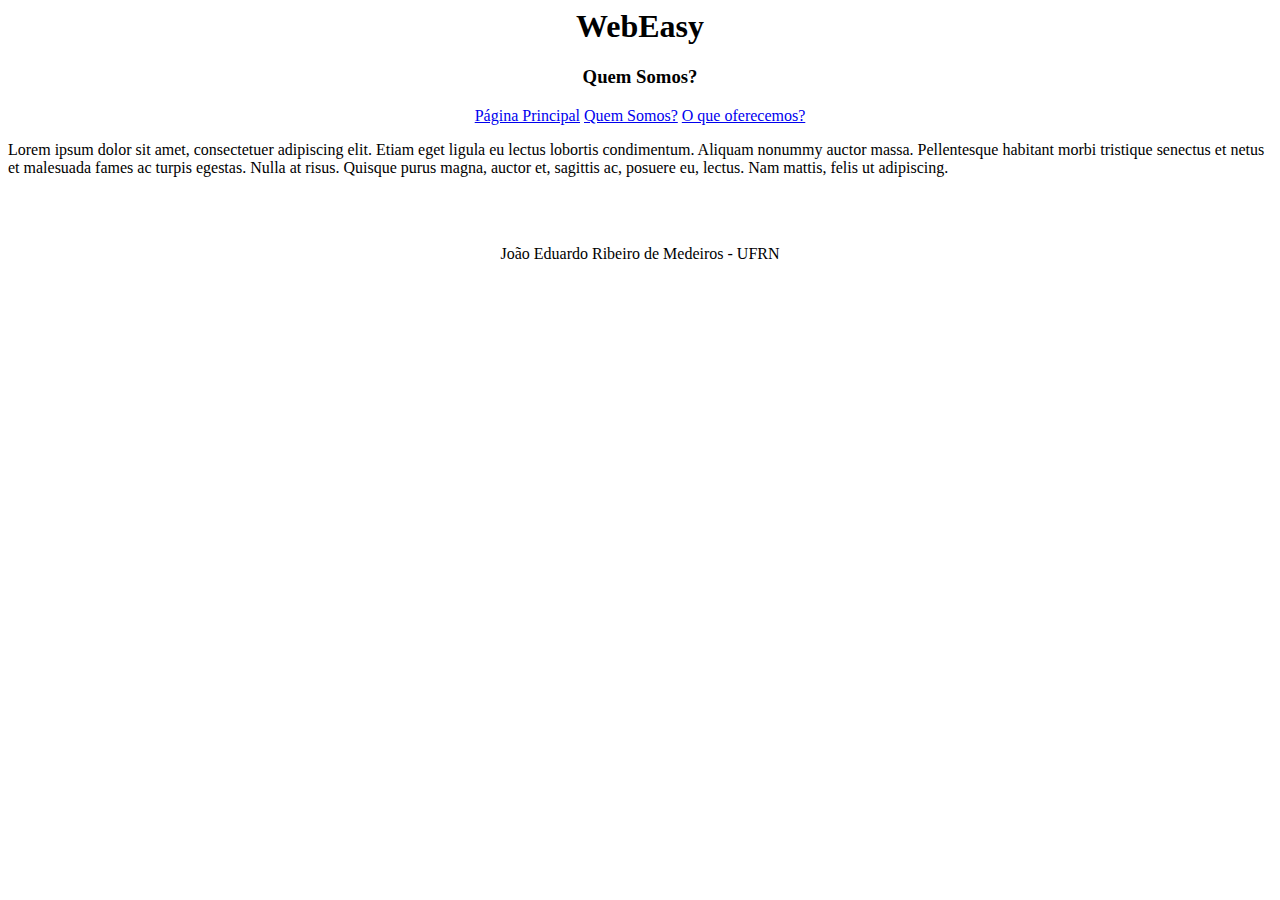
==== about.html @ 0426f3ba "Primeira Versão!" ====
<html>
<head>
	<title>Quem Somos? - WebEasy</title>
	<meta http-equiv="Content-Type" content="text/html; charset=utf-8" />
</head>
<body>
	<center>
		<h1>WebEasy</h1>
		<h3>Quem Somos?</h3>
		<div>
			<p>
				<a href="index.html">Página Principal</a>	
				<a href="about.html">Quem Somos?</a>	
				<a href="conteudo.html">O que oferecemos? </a>
			</p>
		</div>
	</center>
	<p>Lorem ipsum dolor sit amet, consectetuer adipiscing elit. Etiam eget ligula eu lectus lobortis condimentum. Aliquam nonummy auctor massa. Pellentesque habitant morbi tristique senectus et netus et malesuada fames ac turpis egestas. Nulla at risus. Quisque purus magna, auctor et, sagittis ac, posuere eu, lectus. Nam mattis, felis ut adipiscing.</p>
	<br />
	<br />
	<center><p>João Eduardo Ribeiro de Medeiros - UFRN</p></center>
</body>
</html>
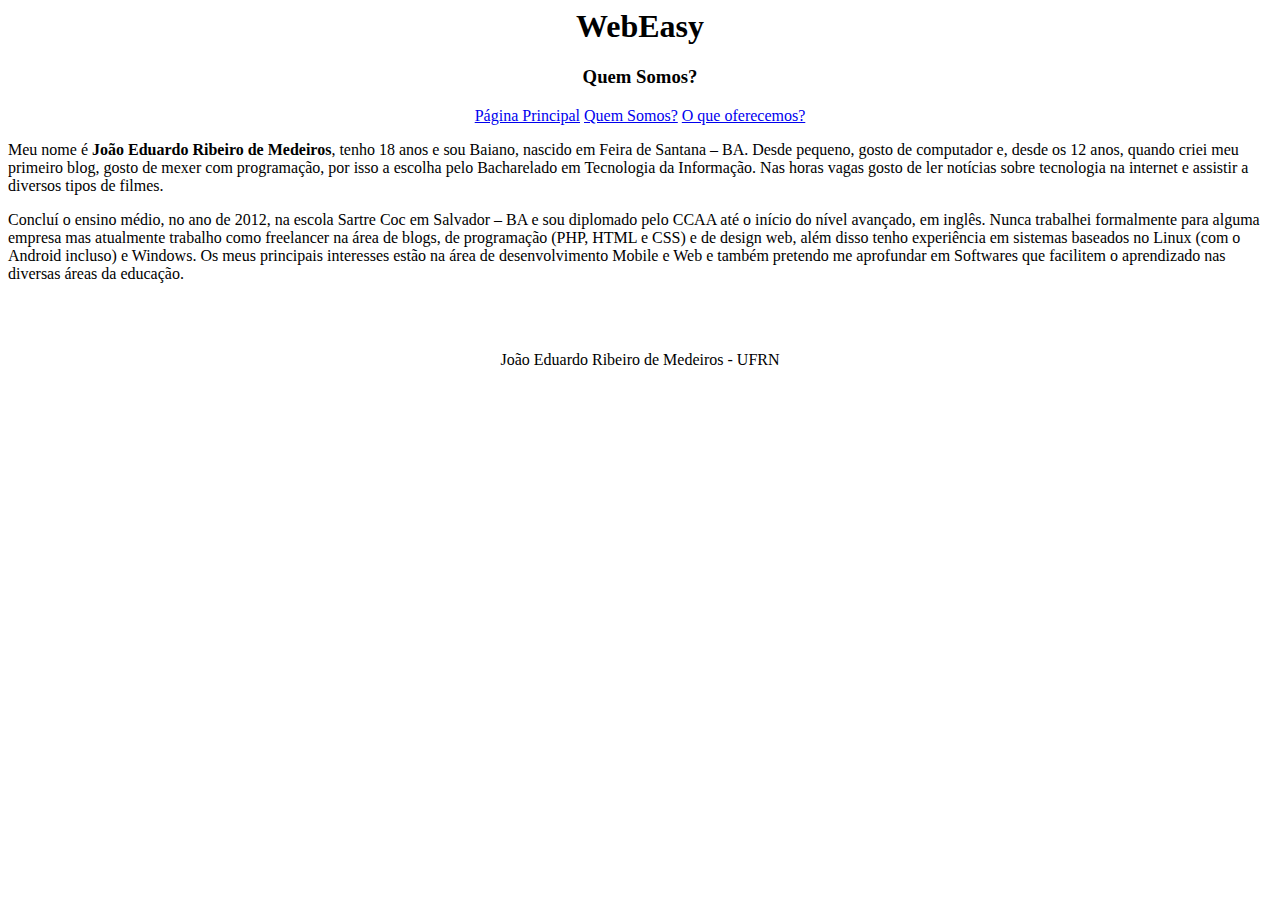
==== commit 356a9d09: "Mudado texto de sobre!" ====
--- a/about.html
+++ b/about.html
@@ -15,7 +15,9 @@
 			</p>
 		</div>
 	</center>
-	<p>Lorem ipsum dolor sit amet, consectetuer adipiscing elit. Etiam eget ligula eu lectus lobortis condimentum. Aliquam nonummy auctor massa. Pellentesque habitant morbi tristique senectus et netus et malesuada fames ac turpis egestas. Nulla at risus. Quisque purus magna, auctor et, sagittis ac, posuere eu, lectus. Nam mattis, felis ut adipiscing.</p>
+	<p>Meu nome é <b>João Eduardo Ribeiro de Medeiros</b>, tenho 18 anos e sou Baiano, nascido em Feira de Santana – BA. Desde pequeno, gosto de computador e, desde os 12 anos, quando criei meu primeiro blog, gosto de mexer com programação, por isso a escolha pelo Bacharelado em Tecnologia da Informação. Nas horas vagas gosto de ler notícias sobre tecnologia na internet e assistir a diversos tipos de filmes.</p>
+
+	<p>Concluí o ensino médio, no ano de 2012, na escola Sartre Coc em Salvador – BA e sou diplomado pelo CCAA até o início do nível avançado, em inglês. Nunca trabalhei formalmente para alguma empresa mas atualmente trabalho como freelancer na área de blogs, de programação (PHP, HTML e CSS) e de design web, além disso tenho experiência em sistemas baseados no Linux (com o Android incluso) e Windows. Os meus principais interesses estão na área de desenvolvimento Mobile e Web e também pretendo me aprofundar em Softwares que facilitem o aprendizado nas diversas áreas da educação.</p>
 	<br />
 	<br />
 	<center><p>João Eduardo Ribeiro de Medeiros - UFRN</p></center>
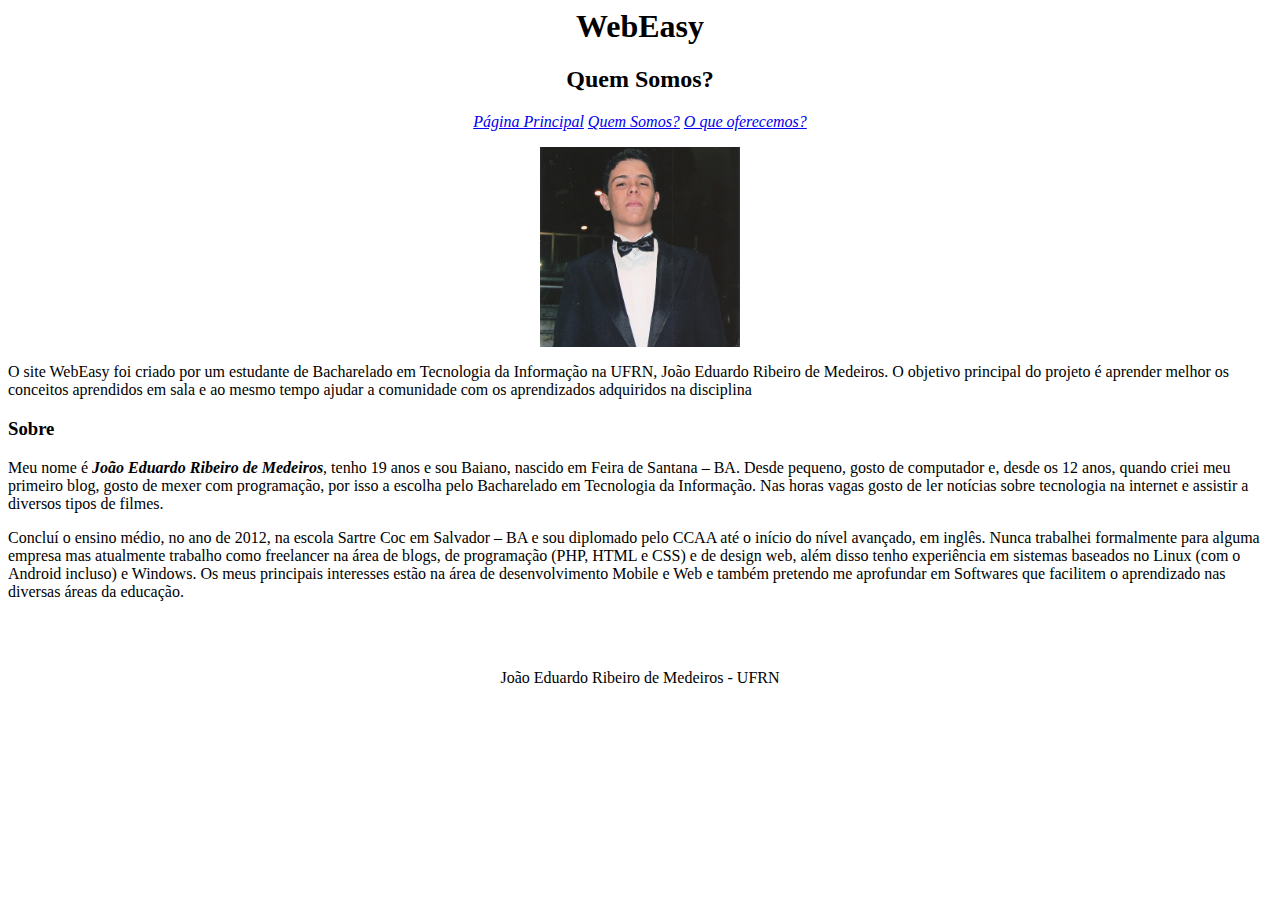
==== commit 83fd353e: "Versão do dia 12/02/2015" ====
--- a/about.html
+++ b/about.html
@@ -6,16 +6,20 @@
 <body>
 	<center>
 		<h1>WebEasy</h1>
-		<h3>Quem Somos?</h3>
-		<div>
+		<h2>Quem Somos?</h2>
+		<div id="menu">
 			<p>
-				<a href="index.html">Página Principal</a>	
+				<i><a href="index.html">Página Principal</a>	
 				<a href="about.html">Quem Somos?</a>	
-				<a href="conteudo.html">O que oferecemos? </a>
+				<a href="conteudo.html">O que oferecemos? </a></i>
 			</p>
 		</div>
 	</center>
-	<p>Meu nome é <b>João Eduardo Ribeiro de Medeiros</b>, tenho 18 anos e sou Baiano, nascido em Feira de Santana – BA. Desde pequeno, gosto de computador e, desde os 12 anos, quando criei meu primeiro blog, gosto de mexer com programação, por isso a escolha pelo Bacharelado em Tecnologia da Informação. Nas horas vagas gosto de ler notícias sobre tecnologia na internet e assistir a diversos tipos de filmes.</p>
+	<center><img src="imgs/joaomedeiros.jpg" width="200px" height="200px" /></center>
+	<p>O site WebEasy foi criado por um estudante de Bacharelado em Tecnologia da Informação na UFRN, João Eduardo Ribeiro de Medeiros. O objetivo principal do projeto é aprender melhor os conceitos aprendidos em sala e ao mesmo tempo ajudar a comunidade com os aprendizados adquiridos na disciplina</p>
+
+	<h3>Sobre</h3>
+	<p>Meu nome é <i><b>João Eduardo Ribeiro de Medeiros</b></i>, tenho 19 anos e sou Baiano, nascido em Feira de Santana – BA. Desde pequeno, gosto de computador e, desde os 12 anos, quando criei meu primeiro blog, gosto de mexer com programação, por isso a escolha pelo Bacharelado em Tecnologia da Informação. Nas horas vagas gosto de ler notícias sobre tecnologia na internet e assistir a diversos tipos de filmes.</p>
 
 	<p>Concluí o ensino médio, no ano de 2012, na escola Sartre Coc em Salvador – BA e sou diplomado pelo CCAA até o início do nível avançado, em inglês. Nunca trabalhei formalmente para alguma empresa mas atualmente trabalho como freelancer na área de blogs, de programação (PHP, HTML e CSS) e de design web, além disso tenho experiência em sistemas baseados no Linux (com o Android incluso) e Windows. Os meus principais interesses estão na área de desenvolvimento Mobile e Web e também pretendo me aprofundar em Softwares que facilitem o aprendizado nas diversas áreas da educação.</p>
 	<br />
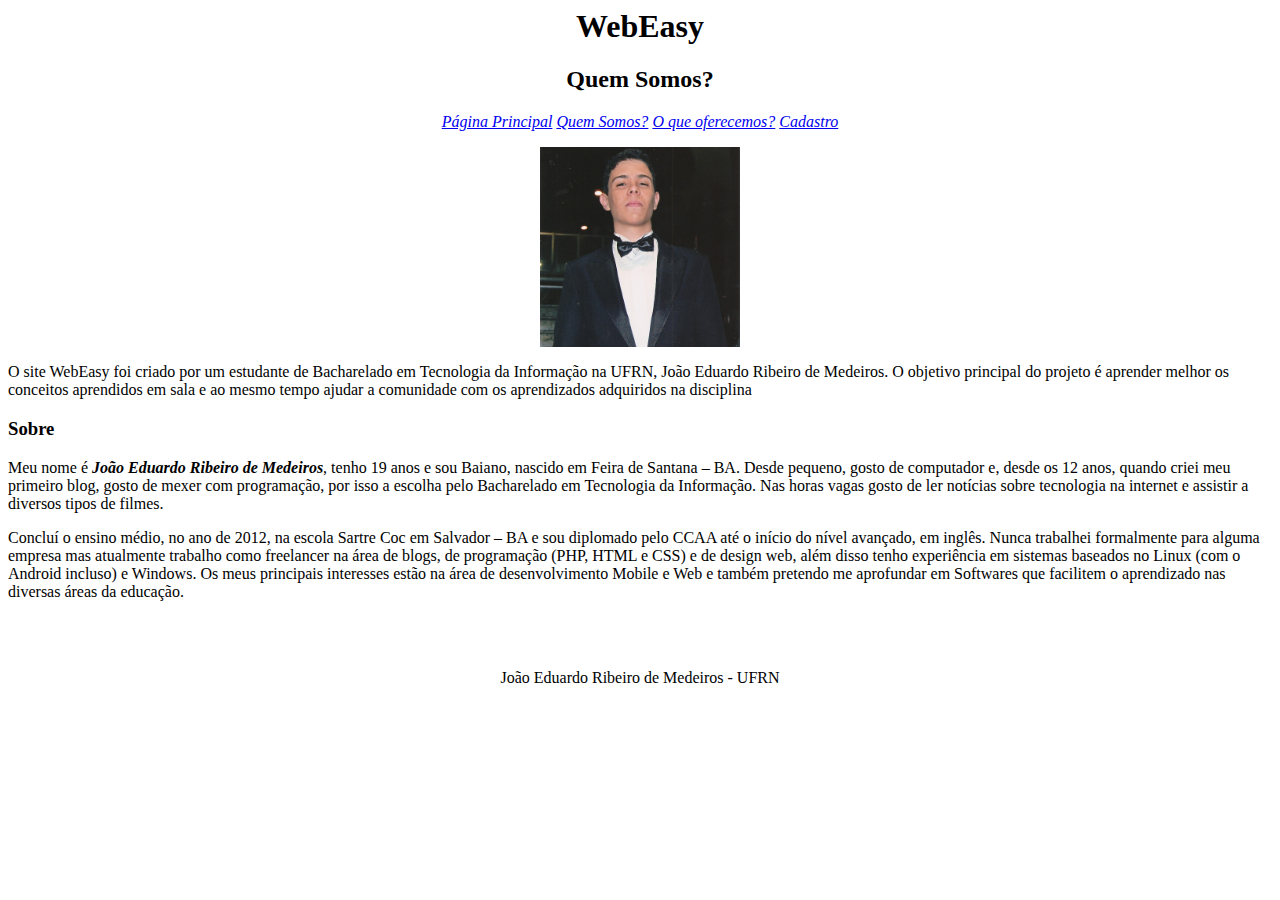
==== commit 1d38058e: "Adicionado formulário, prática 03." ====
--- a/about.html
+++ b/about.html
@@ -11,7 +11,8 @@
 			<p>
 				<i><a href="index.html">Página Principal</a>	
 				<a href="about.html">Quem Somos?</a>	
-				<a href="conteudo.html">O que oferecemos? </a></i>
+				<a href="conteudo.html">O que oferecemos?</a>
+				<a href="cadastro.html">Cadastro</a></i>
 			</p>
 		</div>
 	</center>
